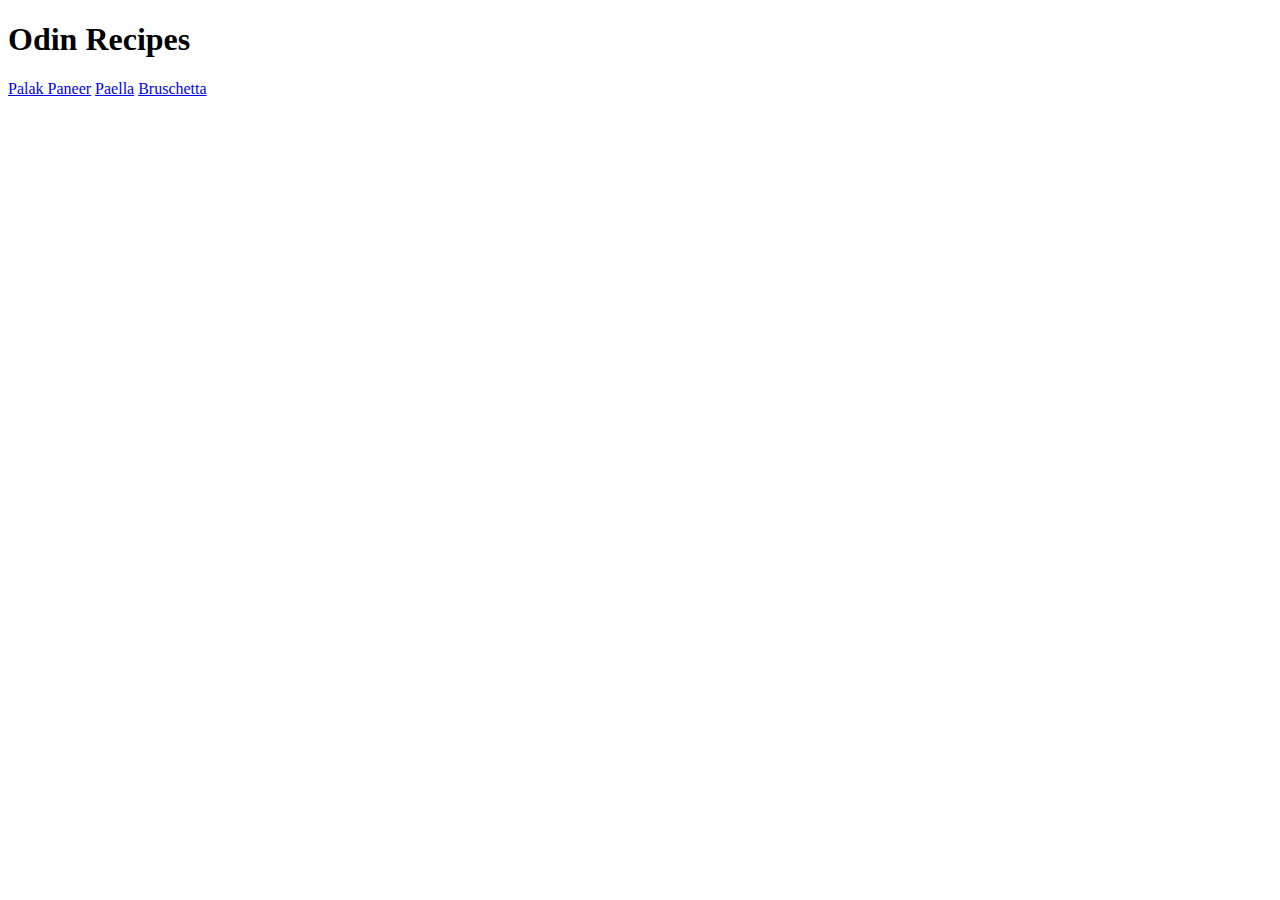
==== index.html @ 70a535fd "feat: add landing page for Odin Recipes Introduce the first iteration of the landing page with relat" ====
<!DOCTYPE html>
<html lang="en">
<head>
    <meta charset="UTF-8">
    <meta name="viewport" content="width=device-width, initial-scale=1.0">
    <title>Odin Recipes</title>
</head>
<body>
    <h1>Odin Recipes</h1>
    <a href="./recipes/palakpaneer.html">Palak Paneer</a>
    <a href="./recipes/paella.html">Paella</a>
    <a href="./recipes/bruschetta.html">Bruschetta</a>
</body>
</html>
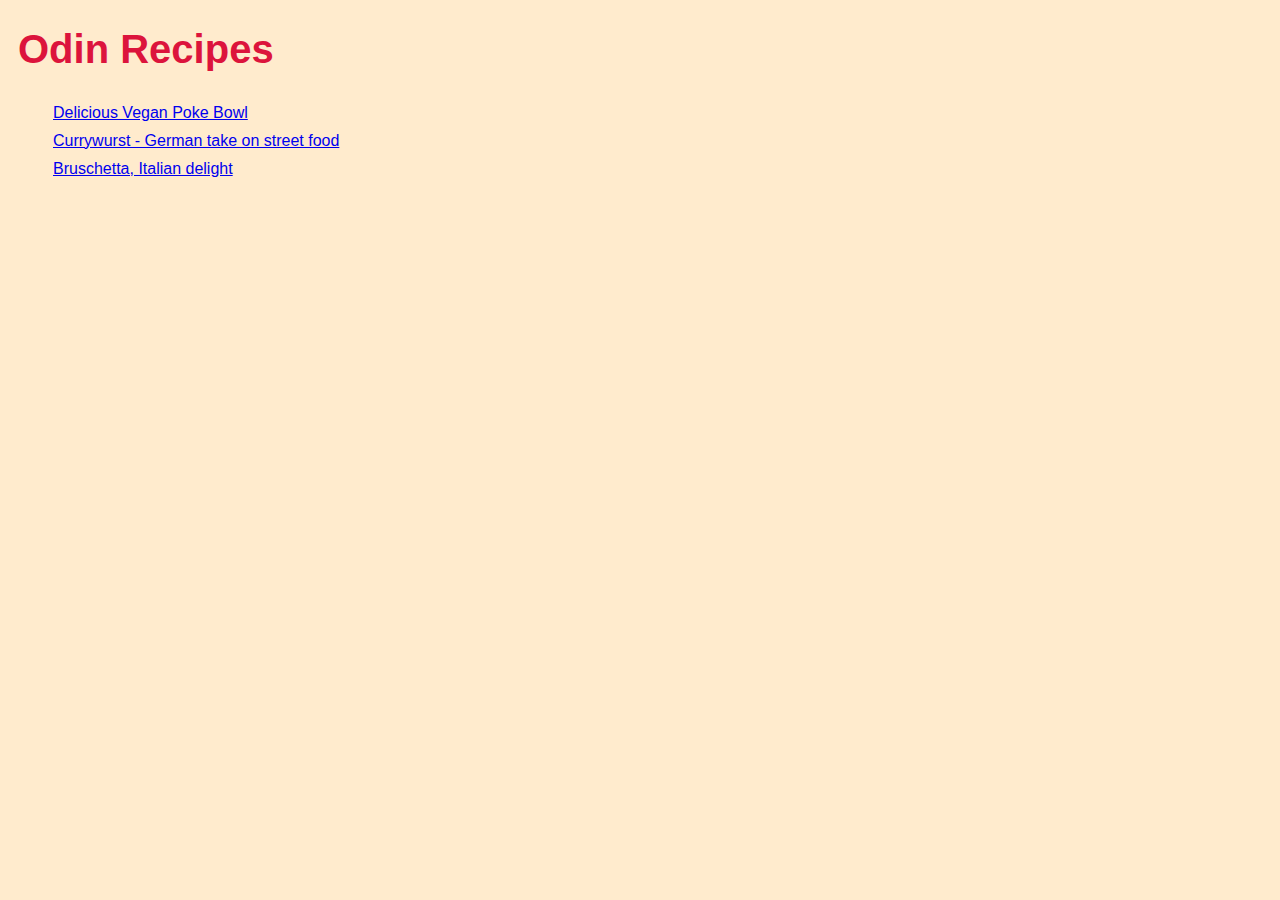
==== commit a1c1e8ac: "feat: Add styling" ====
--- a/index.html
+++ b/index.html
@@ -3,12 +3,17 @@
 <head>
     <meta charset="UTF-8">
     <meta name="viewport" content="width=device-width, initial-scale=1.0">
+    <link rel="stylesheet" href="styles.css">
     <title>Odin Recipes</title>
 </head>
 <body>
-    <h1>Odin Recipes</h1>
-    <a href="./recipes/palakpaneer.html">Palak Paneer</a>
-    <a href="./recipes/paella.html">Paella</a>
-    <a href="./recipes/bruschetta.html">Bruschetta</a>
+    <h1 class="title">Odin Recipes</h1>
+    <div class="recipe-list">
+        <ul>
+        <li class="recipe-order"><a href="./recipes/poke.html">Delicious Vegan Poke Bowl</a></li>
+        <li class="recipe-order"><a href="./recipes/currywurst.html">Currywurst - German take on street food</a></li>
+        <li class="recipe-order"><a href="./recipes/bruschetta.html">Bruschetta, Italian delight</a></li>
+        </ul>
+    </div>
 </body>
 </html>--- a/styles.css
+++ b/styles.css
@@ -0,0 +1,41 @@
+body {
+    font-family: Verdana, Tahoma, sans-serif;
+    background-color: blanchedalmond;
+}
+
+ul li {
+    list-style-type: none;
+}
+
+h2 {
+    font-weight: bold;
+    color:rgb(198, 104, 77);
+}
+
+.title {
+    font-size: 40px;
+    color: crimson;
+    margin-left: 10px;
+}
+
+.recipe-order {
+    padding: 5px;
+}
+
+.ingredient-list li {
+    padding: 4px;
+}
+ 
+.recipe-content {
+    margin-left: 10px;
+}
+
+ol > li {
+    padding-bottom: 10px;
+}
+
+.recipe-image {
+    width: 300px;
+    height: auto;
+}
+
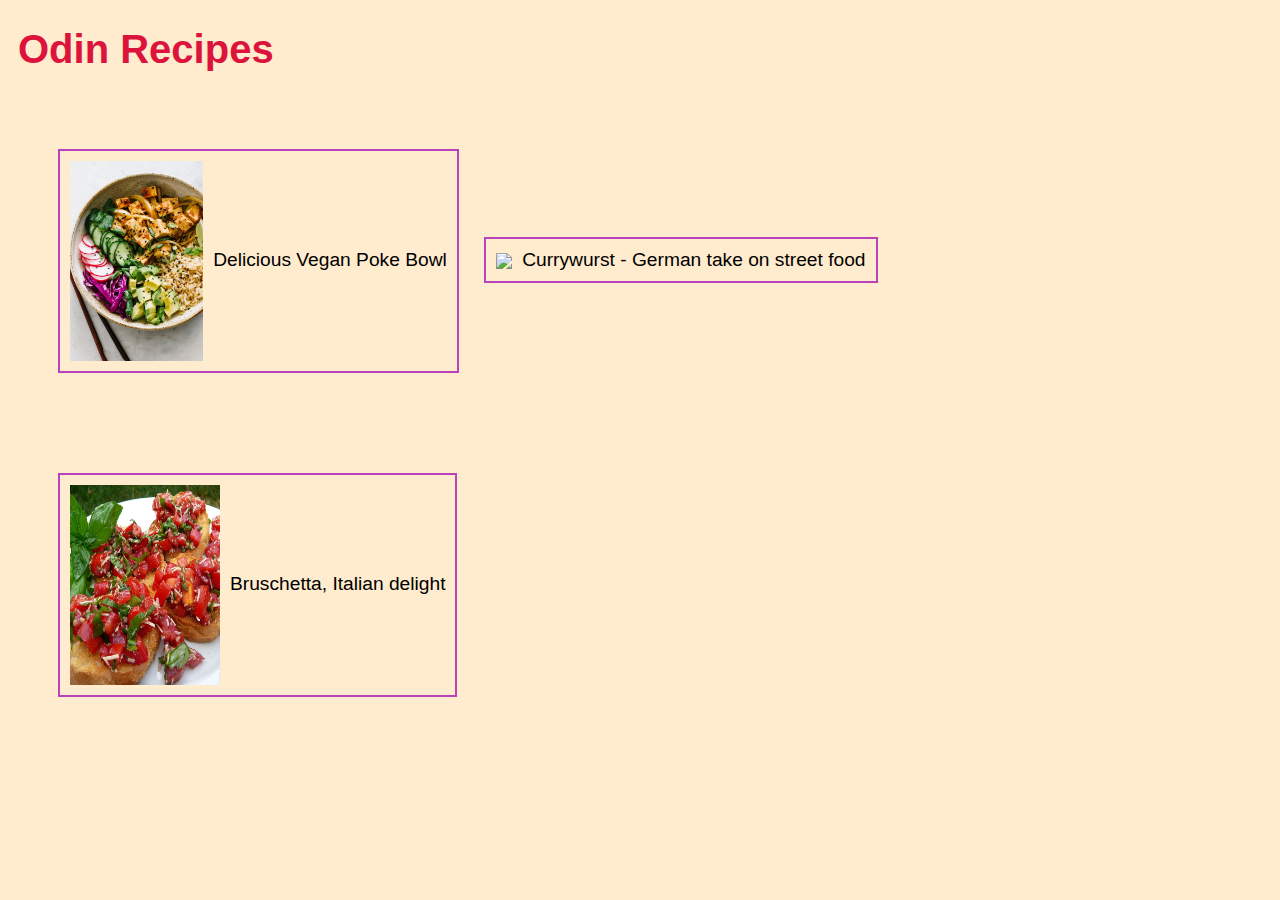
==== commit d0e2e9e4: "feat: add additional styling" ====
--- a/index.html
+++ b/index.html
@@ -10,9 +10,9 @@
     <h1 class="title">Odin Recipes</h1>
     <div class="recipe-list">
         <ul>
-        <li class="recipe-order"><a href="./recipes/poke.html">Delicious Vegan Poke Bowl</a></li>
-        <li class="recipe-order"><a href="./recipes/currywurst.html">Currywurst - German take on street food</a></li>
-        <li class="recipe-order"><a href="./recipes/bruschetta.html">Bruschetta, Italian delight</a></li>
+        <li class="recipe-order"><img class="recipe-card-img" src="/img/poke.jpg"><a href="./recipes/poke.html">Delicious Vegan Poke Bowl</a></li>
+        <li class="recipe-order"><img class="recipe-card-img" src="/img/currywurst.jpg"><a href="./recipes/currywurst.html">Currywurst - German take on street food</a></li>
+        <li class="recipe-order"><img class="recipe-card-img" src="/img/bruschetta.webp"><a href="./recipes/bruschetta.html">Bruschetta, Italian delight</a></li>
         </ul>
     </div>
 </body>
--- a/styles.css
+++ b/styles.css
@@ -19,7 +19,10 @@
 }
 
 .recipe-order {
-    padding: 5px;
+    display: inline-block;
+    margin: 50px 10px;
+    padding: 10px;
+    border: 2px solid rgb(186, 66, 186);
 }
 
 .ingredient-list li {
@@ -34,8 +37,37 @@
     padding-bottom: 10px;
 }
 
-.recipe-image {
-    width: 300px;
-    height: auto;
+img {
+    vertical-align: middle;
+    margin-right: 10px;
 }
 
+a:link { 
+    text-decoration: none; 
+  } 
+
+a:visited { 
+    text-decoration: none; 
+  } 
+
+a:hover { 
+    text-decoration: none; 
+    color: crimson;
+  } 
+
+a:active { 
+    text-decoration: none; 
+  }
+
+a {
+    color: inherit;
+}
+
+.recipe-list {
+    font-size: 1.2rem;
+}
+
+.recipe-card-img {
+    max-width: 150px;
+    height: 200px;
+}